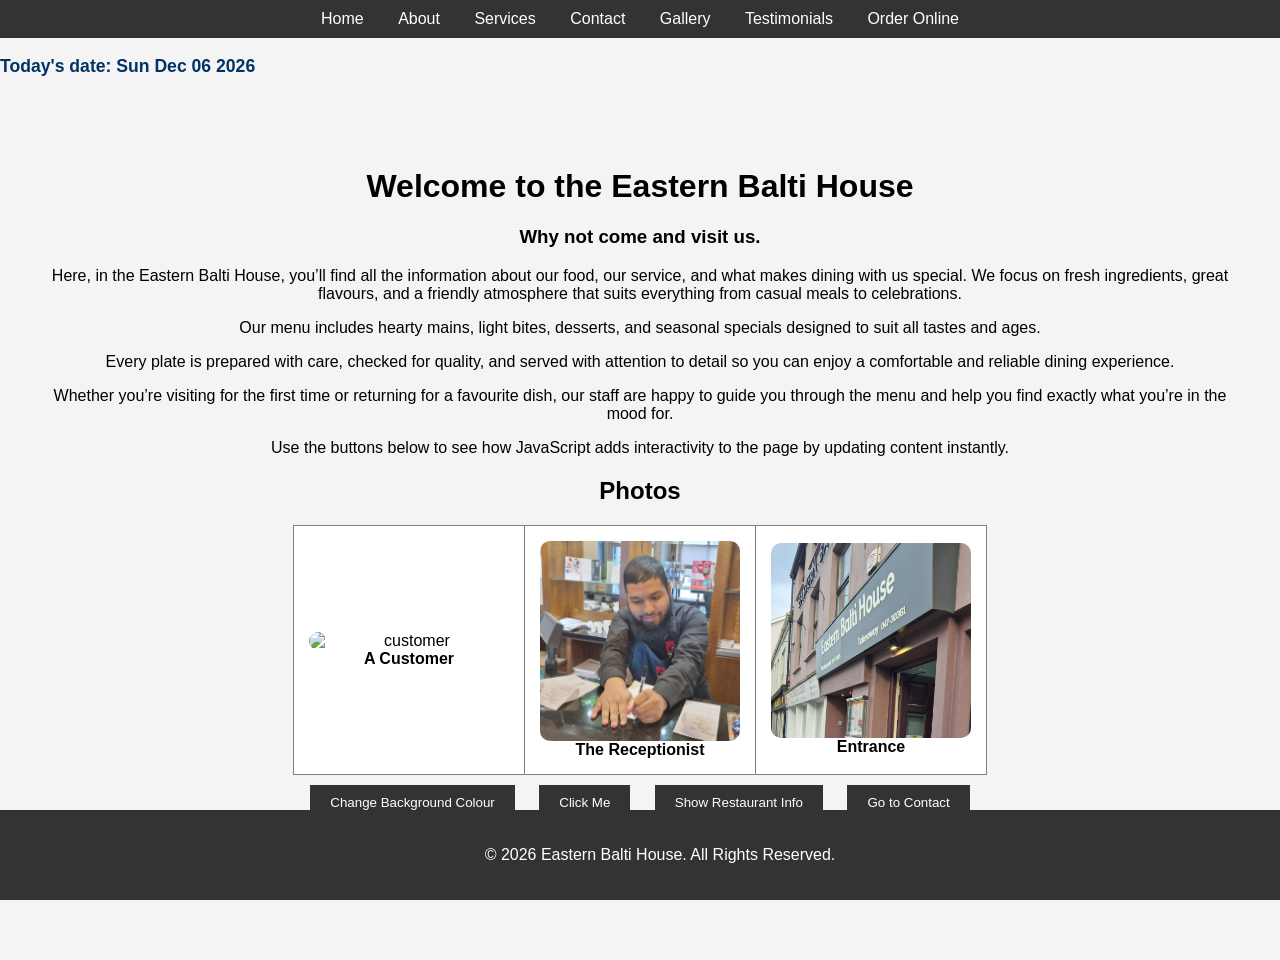
==== index.html @ af6362ef "Add files via upload" ====
<!--
    File: index.html
    Purpose: Home page of the Eastern Balti House (Monaghan) website

    This page:
    - Introduces the restaurant/takeaway service and its offerings
    - Displays a few images of what the company is like for both the customers and the staff
    - Demonstrates how JavaScript responds to button clicks
    - Shows how JavaScript can run when a page loads

    Technologies used:
    - HTML: Page structure and content
    - CSS: Styling and layout (style.css)
    - JavaScript: Interactivity (script.js)
-->

<!DOCTYPE html>
<html lang="en">
<head>
    <meta charset="UTF-8">
    <meta name="viewport" content="width=device-width, initial-scale=1.0">
    <title>Home</title>
    <link rel="stylesheet" href="style.css">
</head>

<body>
    <header>
        <nav>
            <ul>
            <li><a href="index.html">Home</a></li>
            <li><a href="about.html">About</a></li>
            <li><a href="services.html">Services</a></li>
            <li><a href="contact.html">Contact</a></li>
            <li><a href="gallery.html">Gallery</a></li>
            <li><a href="test.html">Testimonials</a></li>
            <li><a href="order.html">Order Online</a></li>
            </ul>
        </nav>
    </header>

    <p id="today-date"></p>

    <main>
        <h1>Welcome to the Eastern Balti House</h1>

        <h3>Why not come and visit us.</h3>
        <p>Here, in the Eastern Balti House, you’ll find all the information about our food, our service, and what makes dining with us special. We focus on fresh ingredients, great flavours, and a friendly atmosphere that suits everything from casual meals to celebrations.</p>

        <p>Our menu includes hearty mains, light bites, desserts, and seasonal specials designed to suit all tastes and ages.</p>

        <p>Every plate is prepared with care, checked for quality, and served with attention to detail so you can enjoy a comfortable and reliable dining experience.</p>

        <p>Whether you’re visiting for the first time or returning for a favourite dish, our staff are happy to guide you through the menu and help you find exactly what you’re in the mood for.</p>

        <p>Use the buttons below to see how JavaScript adds interactivity to the page by updating content instantly.</p>

        <section class = "people">
        <h2>Photos</h2>

        <table border="1" style="margin: 0 auto; border-collapse: collapse;">
            <tr>
                <td>
                    <img class="people-image" src="images/Customerimage.png" alt="customer" >
                    <p>A Customer</p>                
                </td>

                <td>
                    <img class="people-image" src="images/AtWork.png" alt="the receptionist" >
                    <p>The Receptionist</p>
                </td>

                <td>
                    <img class="people-image" src="images/Entrance.png" alt="entrance" >
                    <p>Entrance</p>
                </td>
            </tr>
        </table>
        </section>

            <button onclick="changeBackgroundColour()">Change Background Colour</button>
            <button onclick="showHomeAlert()">Click Me</button>
            <button onclick="showInfo()">Show Restaurant Info</button>
            <button onclick="confirmContact()">Go to Contact</button>
    </main>

    <footer>
        <p>&copy 2026 Eastern Balti House. All Rights Reserved.</p>
    </footer>
    <script src="script.js"></script>
</body>
</html>
---- style.css ----
/* ============================================================
   GLOBAL PAGE STYLES
   These styles apply to the whole page
   ============================================================ */

/* Style the entire web page */
body {
    font-family: Arial, sans-serif; /* Change the font for the whole pages */
    margin: 0; /* Remove default browser margin */
    padding: 0; /* Remove default browser padding */
    background-color: #f4f4f4; /* Light grey background colour */
    padding-bottom: 80px; /* Space at bottom for fixed footer */
}

/* ============================================================
   DATE DISPLAY STYLING (Home Page)
   ============================================================ */

#today-date {
    color: #003366; /* Dark blue text */
    font-weight: bold; /* Make text bold */
    font-size: 1.1rem; /* Slightly larger text */
    margin-bottom: 20px; /* Space below the date */
}

/* ============================================================
    HEADER & NAVIGATION
   ============================================================ */

/* Style the header section */
header {
    background-color: #333; /* Dark background */
    color: white; /* White text */
    padding: 10px 0; /* Space above and below content */
}

/* Remove bullets and centre navigation list */
nav ul {
    list-style-type: none; /* Remove bullet points */
    text-align: center; /* Centre the menu */
    padding: 0; /* Remove default padding */
    margin: 0; /* Remove default margin */
}

/* Display navigation links side by side */
nav ul li {
    display: inline; /* Make list items appear in a row */
    margin: 0 15px; /* Space between links */
}

/* Style the navigation links */
nav ul li a {
    color: white; /*White link text */
    text-decoration: none; /* Remove underline */
}   

/* Change link style when mouse hovers */
nav ul li a:hover {
    text-decoration: underline; /* Underline link on hover */
}

/* ============================================================
   MAIN CONTENT AREA
   ============================================================ */

/* Style the main content area */
main {
    text-align: center; /* Centre text inside main */
    padding: 50px; /* Space around content */
}

.extras-heading {
    color: #9C8386;
    border-bottom: 2px solid #9C8386;
    display:inline-block;
    text-align: center; 
    padding-bottom: 5px;
    margin: 0 auto 10px auto;
}
main {
    text-align: center;      /* centres inline elements like this */
}

.extras-list {
    display: inline-block;     /* keeps list centred */
    text-align: left;          /* keeps bullets neat */
    margin: 0 auto;
    padding-left: 20px;
}

.extras-list li {
    margin-bottom: 8px;        /* space between items */
}

.contact-btn {
    display: block;           /* puts it on a new line */
    margin: 15px auto;        /* centres it under the list */
    padding: 10px 20px;
    font-size: 16px;
    background-color: #9C8386; /* matches theme */
    color: white;
    border: none;
    border-radius: 5px;
    cursor: pointer;
}

.contact-btn:hover {
    background-color: #7a6668;
}

.extras-heading {
    color: #9C8386;
    border-bottom: 2px solid #9C8386;
    display:block;
    text-align: center;
    padding-bottom: 5px;
    margin: 0 auto 10px auto;
}
main {
    text-align: center;      /* centres inline elements like this */
}

/* ============================================================
    BUTTON STYLES
   ============================================================ */

/* Style all buttons */
button {
    padding: 10px 20px; /* Space inside the button */
    background-color: #333; /* Dark background */
    color: white; /* White text */
    border: none; /* Remove border */
    cursor: pointer; /* Change mouse to pointer on hover */
    margin: 10px; /* Space around buttons */
}

/* Change button colour when hovered */
button:hover {
    background-color: #555; /* Slightly lighter background */
}

/* ============================================================
   FOOTER
   ============================================================ */

/* Style the footer */
footer {
    text-align: center; /* Centre footer text */
    padding: 20px; /* Space inside footer */
    background-color: #333; /* Dark background */
    color: white; /* White text */
    position: fixed; /* Keep footer at bottom of screen */
    width: 100%; /* Full width */
    bottom: 0; /* Stick to bottom */
}

/* ============================================================
   FORM STYLES (Contact Page)
   ============================================================ */
/* Style the form container */
form {
    text-align: left; /* Align text to the left */
    max-width: 400px; /* Limit form width */
    margin: 0 auto; /* Centre form on page */
    background-color: white; /* White background */
    padding: 20px; /* Space inside form */
    border-radius: 5px; /* Rounded corners */
}

/* Style form labels */
label {
    display: block; /* Place labels on their own line */
    margin-bottom: 5px; /* Space below label */
}

/* Style text inputs and textarea */
input, textarea {
    width: 100%; /* Full width */
    padding: 10px; /* Space inside fields */
    margin-bottom: 10px; /* Space between fields */
    border: 1px solid #ccc; /* Light grey border */
    border-radius: 5px; /* Rounded corners */
}

/* Set height of message box */
textarea {
    height: 100px;
}


/* Any element INSIDE .yacht-section (such as table, td, img, p) can be styled using selectors like:
.yacht-section table
.yacht-section td
.yacht-image

This means the styles apply ONLY to elements inside the yacht-section and not to the rest of the page. */

/* Style the table (optional - makes it look cleaner) */
.people table {
    margin: 0 auto;
    border-collapse: collapse;
}

/* Give each table cell some spacing */
.people td {
    padding: 15px;
    background-color: white;
    text-align: center;
}

/* Style restaurant images */
/*
    Restaurant IMAGE STYLING

    The restaurant images used on this page are originally different sizes and shapes.
    CSS is used to control how the images are displayed so they look consistent.

    - width and height force all images to be the same size.
    - object-fit controls how the image fits inside the fixed-size area.
    - object-fit: cover fills the space while keeping the image's shape and crops any extra parts without stretching.
    - This approach is commonly used on real websites for product images.
*/
.people-image {
    width: 200px;
    height: 200;          /* ✅ keeps proportions */
    object-fit:cover;
    object-position:top;
    border-radius: 10px;
    display: block;
    margin: 0 auto;
}
/* Style the caption under each image */
.people p {
    font-weight: bold;
    margin: 0;
}

/* 
    CSS GRID LAYOUT (Gallery)
    display: grid turns this container into a grid layout.
    grid-template-columns defines how many columns appear and how wide they are.
    auto-fit:
    - Automatically decides how many columns fit on the screen.
    minmax(220px, 1fr):
    - Each column must be at least 220px wide.
    - Columns can grow to fill available space (1fr = one fraction).

    Result:
    - On large screens: more columns appear.
    - On small screens: fewer columns appear.
    - This makes the gallery responsive.
*/

.gallery {
    display: grid;
    grid-template-columns: repeat(auto-fit, minmax(220px, 1fr));
    gap: 20px; /* Space between grid items */
    padding: 20px; /* Space around the gallery */
    max-width: 1100px; /* keeps it from stretching too wide on big screens */
    margin: 0 auto; /* centres the gallery */
}

.gallery-item {
    width: 100%;
    height: 220px; /* forces all images to same height */
    object-fit: cover; /* crops images neatly (no stretching) */
    border-radius: 10px;
    display: block;
    box-shadow: 0 2px 6px rgba(0, 0, 0, 0.15);
    cursor: pointer;
     /* smooth hover animation */
    transition: transform 0.2s ease;
}

/*
    GALLERY HOVER EFFECT

    :hover runs when the mouse is placed over an image.

    transform: scale(1.03):
    - Slightly enlarges the image.
    - Gives visual feedback to the user.

    transition
    - Smooths the animation.
    - Prevents sudden size changes

    This effect improves user experience and makes the gallery feel interactive.
*/

.gallery-item:hover {
    transform: scale(1.03);
    
}

/* Menu and Checkout styles for QQI Level 5 */
.menu-grid {
    display: grid;
    grid-template-columns: repeat(auto-fit, minmax(260px, 1fr));
    gap: 16px;
    padding: 20px;
    max-width: 1100px;
    margin: 0 auto;
    text-align: left;
}

.menu-category {
    border: 1px solid #ddd;
    border-radius: 8px;
    padding: 12px;
    background-color: #ffffff;
}

.menu-category h3 {
    margin-top: 0;
    color: #9C8386;
}

.menu-item {
    border-top: 1px solid #eee;
    padding: 10px 0;
}

.menu-item h4 {
    margin: 0 0 6px;
    font-size: 1.05rem;
}

.menu-item .price {
    font-weight: bold;
    float: right;
}

.item-actions {
    display: flex;
    align-items: center;
    gap: 8px;
    margin-top: 6px;
}

.item-actions input[type="number"] {
    width: 70px;
    padding: 5px;
}

.item-actions button {
    font-size: 0.9rem;
    background-color: #9C8386;
    border-radius: 4px;
}

.cart-summary, .checkout-cart, .checkout-form, .checkout-actions {
    max-width: 640px;
    margin: 20px auto;
    background-color: #ffffff;
    border: 1px solid #e0e0e0;
    border-radius: 8px;
    padding: 16px;
    text-align: left;
}

.checkout-table {
    width: 100%;
    border-collapse: collapse;
    margin-top: 12px;
}

.checkout-table th,
.checkout-table td {
    border: 1px solid #ddd;
    padding: 8px;
    text-align: center;
}

.checkout-table th {
    background-color: #f7f7f7;
}

.checkout-total {
    font-size: 1.15rem;
    margin-top: 12px;
}

#checkout-message {
    margin-top: 12px;
    font-weight: bold;
}

@media (max-width: 700px) {
    .item-actions {
        flex-direction: column;
        align-items: stretch;
    }

    .item-actions input,
    .item-actions button {
        width: 100%;
    }
}

/* Centring the image Services.jpeg on the Services page */
.centre {
display: block;
margin-left: auto;
margin-right: auto;
margin-top: 30px;     /* space above */
margin-bottom: 30px;  /* space below */
width: 50%;
}
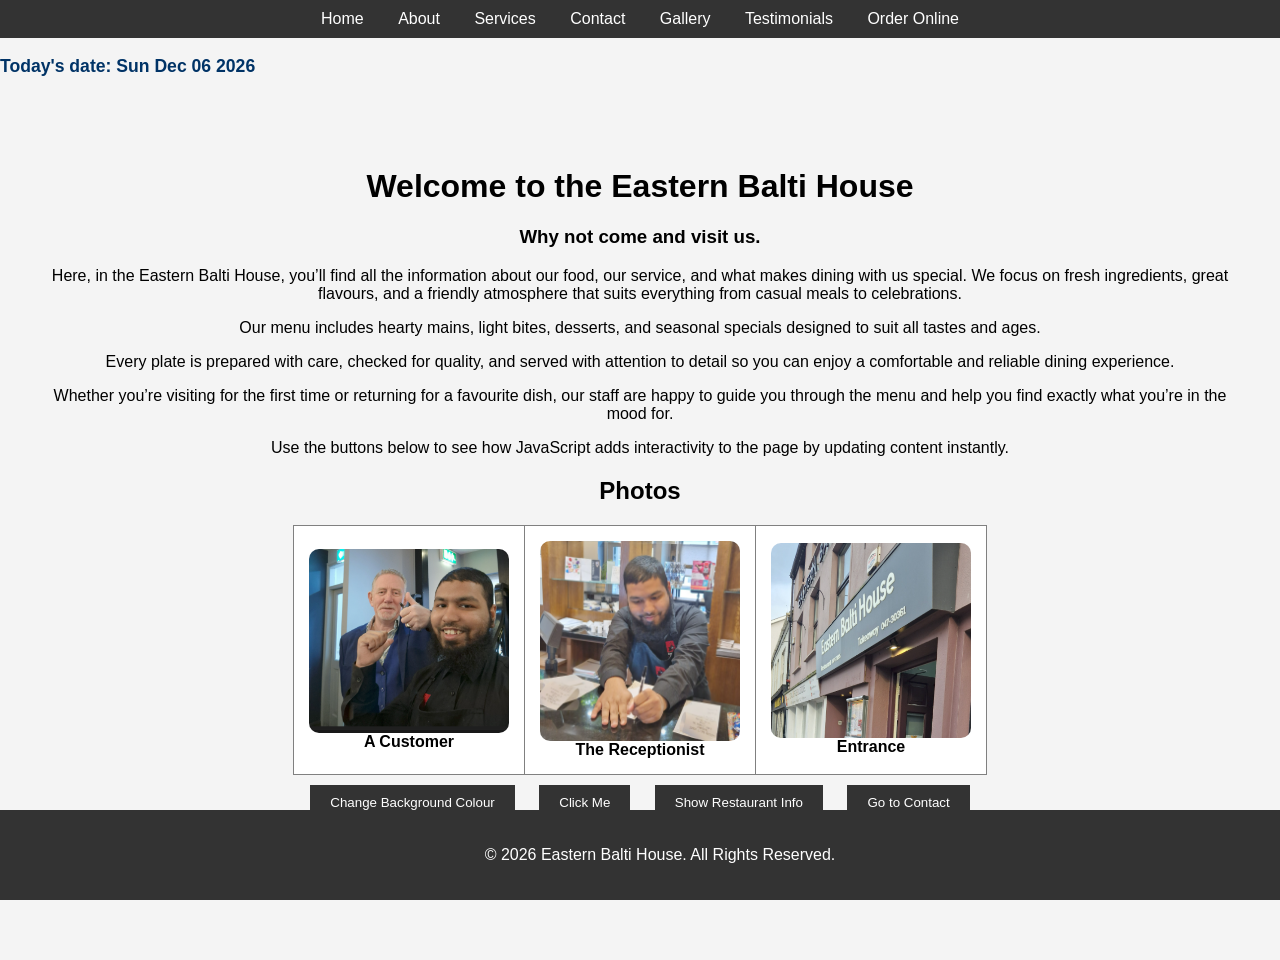
==== commit 8ca4c21b: "Update index.html" ====
--- a/index.html
+++ b/index.html
@@ -60,7 +60,7 @@
         <table border="1" style="margin: 0 auto; border-collapse: collapse;">
             <tr>
                 <td>
-                    <img class="people-image" src="images/Customerimage.png" alt="customer" >
+                    <img class="people-image" src="images/CustomerImage.png" alt="customer" >
                     <p>A Customer</p>                
                 </td>
 
@@ -88,4 +88,4 @@
     </footer>
     <script src="script.js"></script>
 </body>
-</html>+</html>
